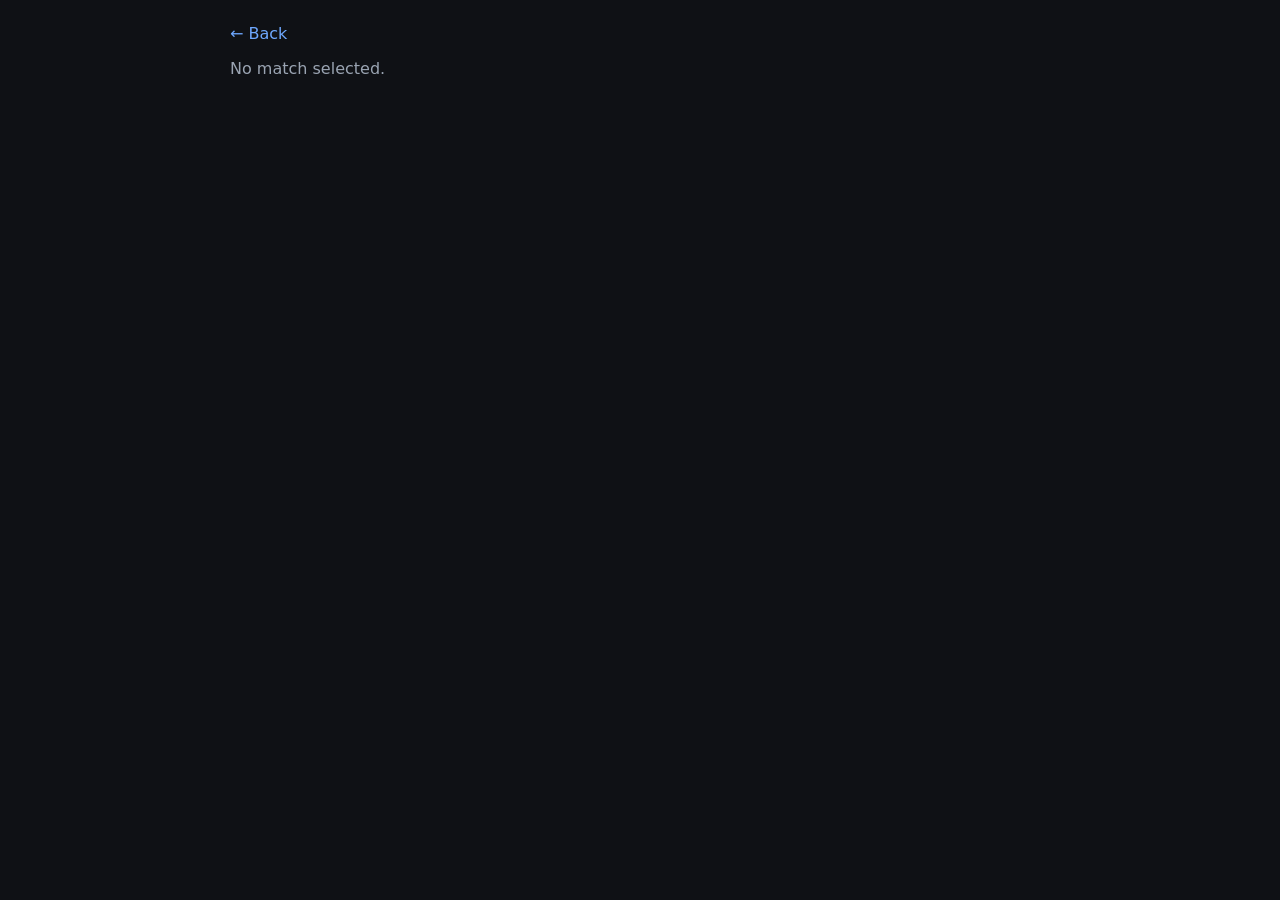
==== match.html @ 7a0a9247 "Add match preview page" ====
<!DOCTYPE html>
<html lang="en">
<head>
<meta charset="UTF-8">
<meta name="viewport" content="width=device-width, initial-scale=1">
<title>Match preview</title>
<style>
  body { background:#0f1115; color:#e6e6e6; font-family:system-ui,sans-serif; max-width:820px; margin:0 auto; padding:24px 16px; }
  a { color:#6ea8fe; text-decoration:none; }
  a:hover { text-decoration:underline; }
  h1 { margin:8px 0 4px; }
  h2 { margin-top:32px; font-size:1.1rem; color:#9aa4b2; text-transform:uppercase; letter-spacing:.05em; }
  .muted { color:#9aa4b2; }
  .cards { display:flex; gap:12px; flex-wrap:wrap; margin-top:16px; }
  .card { background:#171a21; border:1px solid #262b36; border-radius:10px; padding:12px 16px; min-width:130px; }
  .card .v { font-size:1.4rem; font-weight:600; }
  table { width:100%; border-collapse:collapse; margin-top:8px; }
  th, td { text-align:left; padding:8px 6px; border-bottom:1px solid #262b36; font-size:.95rem; }
  .form { display:flex; gap:6px; margin:8px 0 14px; }
  .pill { width:30px; height:30px; border-radius:6px; display:flex; align-items:center; justify-content:center; font-weight:700; color:#0f1115; }
  .W { background:#4ade80; } .D { background:#facc15; } .L { background:#f87171; }
  .bar { display:flex; height:30px; margin-top:14px; border-radius:6px; overflow:hidden; }
  .bar div { display:flex; align-items:center; justify-content:center; font-size:14px; color:#000; }
  .bh { background:#4caf50; } .bd { background:#bbb; } .ba { background:#f44336; }
  #status { margin-top:16px; }
</style>
</head>
<body>
<a href="index.html">&larr; Back</a>
<div id="status" class="muted">Loading... (the first request can take ~30s while the free server wakes up)</div>
<div id="content" style="display:none">
  <h1 id="title"></h1>
  <div class="muted" id="sub"></div>
  <div class="bar" id="bar"></div>
  <div class="muted" id="pickinfo" style="margin-top:6px"></div>
  <div class="cards" id="cards"></div>

  <h2>Recent form</h2>
  <div id="formHome"></div>
  <div id="formAway"></div>

  <h2>Head to head</h2>
  <div class="muted" id="h2hSummary"></div>
  <table id="h2h"></table>
</div>

<script>
const LOCAL = ["127.0.0.1", "localhost", ""].includes(location.hostname);
const API = LOCAL ? "http://127.0.0.1:8000" : "https://football-app-37ck.onrender.com";

function el(tag, text, cls) {
  const e = document.createElement(tag);
  if (text !== undefined) e.textContent = text;
  if (cls) e.className = cls;
  return e;
}
function row(table, cells, header) {
  const tr = document.createElement("tr");
  cells.forEach(c => {
    const td = el(header ? "th" : "td");
    if (c instanceof Node) td.appendChild(c); else td.textContent = c;
    tr.appendChild(td);
  });
  table.appendChild(tr);
}
function teamLink(name) {
  const a = el("a", name);
  a.href = "team.html?name=" + encodeURIComponent(name);
  return a;
}
function sot(v) { return v === null ? "n/a" : (v > 0 ? "+" : "") + v; }

function formBlock(id, team, matches) {
  const box = document.getElementById(id);
  const t = el("div"); t.appendChild(teamLink(team)); box.appendChild(t);
  const f = el("div", undefined, "form");
  matches.forEach(m => {
    const p = el("div", m.result, "pill " + m.result);
    p.title = `${m.venue} vs ${m.opponent} ${m.gf}-${m.ga}`;
    f.appendChild(p);
  });
  box.appendChild(f);
}

async function load() {
  const q = new URLSearchParams(location.search);
  const home = q.get("home"), away = q.get("away"), date = q.get("date");
  const status = document.getElementById("status");
  if (!home || !away) { status.textContent = "No match selected."; return; }
  try {
    let url = `${API}/match?home=${encodeURIComponent(home)}&away=${encodeURIComponent(away)}`;
    if (date) url += "&date=" + encodeURIComponent(date);
    const res = await fetch(url);
    if (!res.ok) {
      const e = await res.json().catch(() => ({}));
      status.textContent = e.detail || "Match not found.";
      return;
    }
    const d = await res.json();
    document.title = `${d.home} vs ${d.away}`;
    document.getElementById("title").textContent = `${d.home} vs ${d.away}`;
    document.getElementById("sub").textContent =
      (d.date || "") + (d.result ? "  ·  Final score " + d.result : "");

    const p = d.logged ? d.logged.prob : d.prob;
    const bar = document.getElementById("bar");
    [["bh", p.home], ["bd", p.draw], ["ba", p.away]].forEach(([c, v]) => {
      const s = el("div", Math.round(v * 100) + "%");
      s.className = c; s.style.width = (v * 100) + "%";
      bar.appendChild(s);
    });
    document.getElementById("pickinfo").textContent = d.logged
      ? `Locked prediction (${d.logged.model || "model n/a"}, logged ${d.logged.logged_on || "n/a"}). Home / Draw / Away.`
      : (d.result ? "Estimate uses current ratings (after this match). Home / Draw / Away."
                  : "Current model estimate, not locked yet. Home / Draw / Away.");

    const cards = document.getElementById("cards");
    [[`${d.home} Elo`, `${d.elo_home} (#${d.rank_home})`],
     [`${d.away} Elo`, `${d.elo_away} (#${d.rank_away})`],
     [`${d.home} SoT net`, sot(d.sot_home)],
     [`${d.away} SoT net`, sot(d.sot_away)]].forEach(([k, v]) => {
      const c = el("div", undefined, "card");
      c.appendChild(el("div", k, "muted"));
      c.appendChild(el("div", String(v), "v"));
      cards.appendChild(c);
    });

    formBlock("formHome", d.home, d.form_home);
    formBlock("formAway", d.away, d.form_away);

    const h = d.h2h;
    const t = document.getElementById("h2h");
    if (h.matches.length === 0) {
      document.getElementById("h2hSummary").textContent = "No recent meetings in the data.";
    } else {
      document.getElementById("h2hSummary").textContent =
        `Last ${h.matches.length}: ${d.home} ${h.home_team_wins}W, ${h.draws}D, ${d.away} ${h.away_team_wins}W`;
      row(t, ["Date", "Match", "Score"], true);
      h.matches.forEach(m => {
        const span = document.createElement("span");
        span.appendChild(teamLink(m.home));
        span.appendChild(document.createTextNode(" vs "));
        span.appendChild(teamLink(m.away));
        row(t, [m.date, span, m.score]);
      });
    }

    status.style.display = "none";
    document.getElementById("content").style.display = "block";
  } catch (e) {
    status.textContent = "Could not reach the server. Try again in a moment.";
  }
}
load();
</script>
</body>
</html>
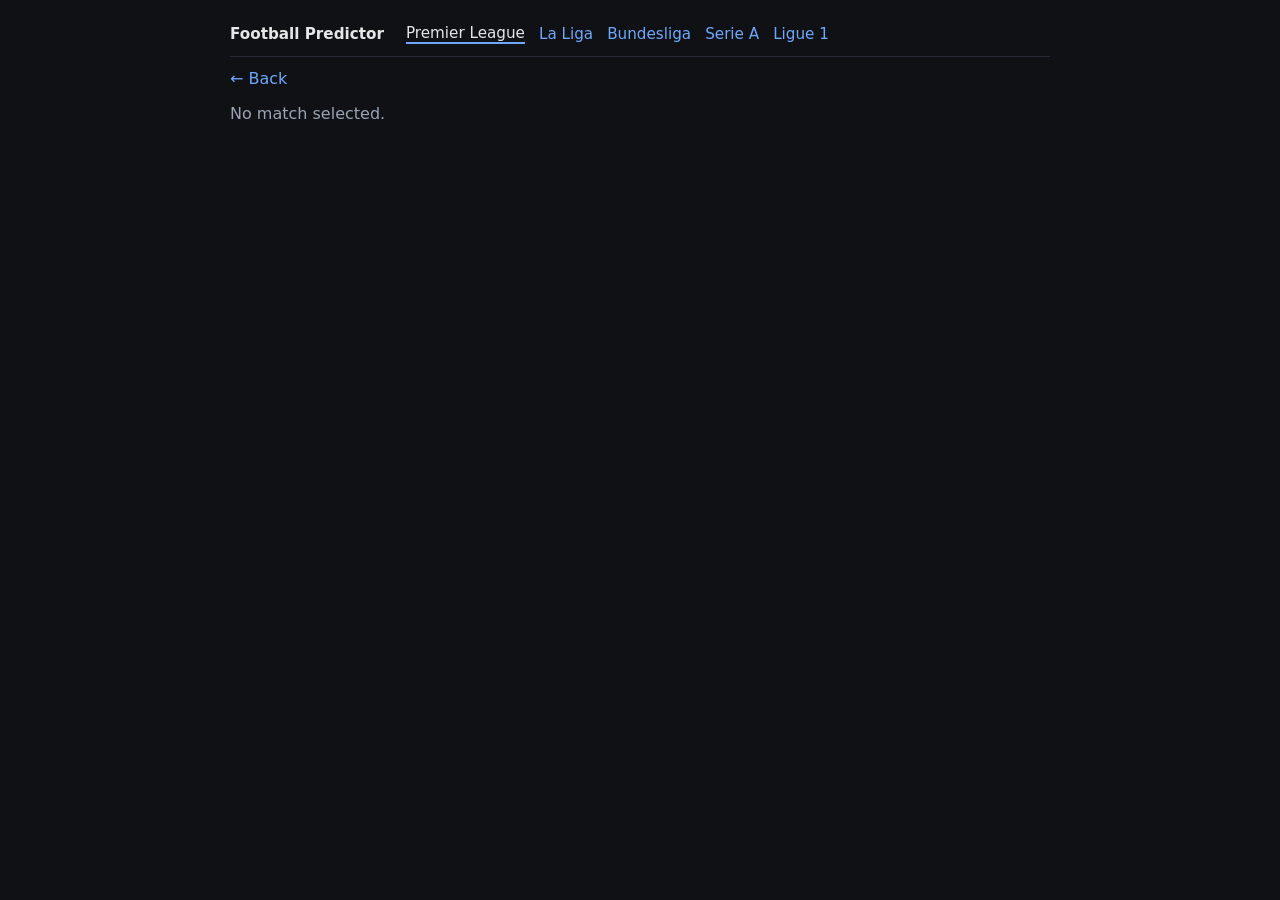
==== commit e685ad3a: "Shared top nav with league links" ====
--- a/match.html
+++ b/match.html
@@ -4,18 +4,11 @@
 <meta charset="UTF-8">
 <meta name="viewport" content="width=device-width, initial-scale=1">
 <title>Match preview</title>
+<link rel="stylesheet" href="style.css">
 <style>
-  body { background:#0f1115; color:#e6e6e6; font-family:system-ui,sans-serif; max-width:820px; margin:0 auto; padding:24px 16px; }
-  a { color:#6ea8fe; text-decoration:none; }
-  a:hover { text-decoration:underline; }
-  h1 { margin:8px 0 4px; }
-  h2 { margin-top:32px; font-size:1.1rem; color:#9aa4b2; text-transform:uppercase; letter-spacing:.05em; }
-  .muted { color:#9aa4b2; }
   .cards { display:flex; gap:12px; flex-wrap:wrap; margin-top:16px; }
   .card { background:#171a21; border:1px solid #262b36; border-radius:10px; padding:12px 16px; min-width:130px; }
   .card .v { font-size:1.4rem; font-weight:600; }
-  table { width:100%; border-collapse:collapse; margin-top:8px; }
-  th, td { text-align:left; padding:8px 6px; border-bottom:1px solid #262b36; font-size:.95rem; }
   .form { display:flex; gap:6px; margin:8px 0 14px; }
   .pill { width:30px; height:30px; border-radius:6px; display:flex; align-items:center; justify-content:center; font-weight:700; color:#0f1115; }
   .W { background:#4ade80; } .D { background:#facc15; } .L { background:#f87171; }
@@ -26,6 +19,7 @@
 </style>
 </head>
 <body>
+  <script src="nav.js"></script>
 <a href="index.html">&larr; Back</a>
 <div id="status" class="muted">Loading... (the first request can take ~30s while the free server wakes up)</div>
 <div id="content" style="display:none">
@@ -47,6 +41,8 @@
 <script>
 const LOCAL = ["127.0.0.1", "localhost", ""].includes(location.hostname);
 const API = LOCAL ? "http://127.0.0.1:8000" : "https://football-app-37ck.onrender.com";
+const LEAGUE = new URLSearchParams(location.search).get("league") || "E0";
+document.querySelector('a[href="index.html"]').href = "index.html?league=" + encodeURIComponent(LEAGUE);
 
 function el(tag, text, cls) {
   const e = document.createElement(tag);
@@ -65,7 +61,7 @@
 }
 function teamLink(name) {
   const a = el("a", name);
-  a.href = "team.html?name=" + encodeURIComponent(name);
+  a.href = "team.html?name=" + encodeURIComponent(name) + "&league=" + encodeURIComponent(LEAGUE);
   return a;
 }
 function sot(v) { return v === null ? "n/a" : (v > 0 ? "+" : "") + v; }
@@ -89,6 +85,7 @@
   if (!home || !away) { status.textContent = "No match selected."; return; }
   try {
     let url = `${API}/match?home=${encodeURIComponent(home)}&away=${encodeURIComponent(away)}`;
+    url += "&league=" + encodeURIComponent(LEAGUE);
     if (date) url += "&date=" + encodeURIComponent(date);
     const res = await fetch(url);
     if (!res.ok) {
--- a/style.css
+++ b/style.css
@@ -0,0 +1,30 @@
+body { background:#0f1115; color:#e6e6e6; font-family:system-ui,sans-serif; max-width:820px; margin:0 auto; padding:24px 16px; }
+a { color:#6ea8fe; text-decoration:none; }
+a:hover { text-decoration:underline; }
+h1 { margin:8px 0 4px; }
+h2 { margin-top:32px; font-size:1.1rem; color:#9aa4b2; text-transform:uppercase; letter-spacing:.05em; }
+.muted { color:#9aa4b2; }
+table { width:100%; border-collapse:collapse; margin-top:8px; }
+th, td { text-align:left; padding:8px 6px; border-bottom:1px solid #262b36; font-size:.95rem; }
+td.team { text-align:left; }
+td.top { font-weight:bold; background:#1f3a1f; }
+select, button { padding:6px; margin-right:6px; }
+
+.tabs { display:flex; gap:6px; margin:16px 0 8px; border-bottom:1px solid #262b36; flex-wrap:wrap; }
+.tabs button { background:none; border:none; color:#9aa4b2; padding:8px 14px; margin:0; cursor:pointer; font-size:1rem; border-bottom:2px solid transparent; }
+.tabs button.active { color:#e6e6e6; border-bottom-color:#6ea8fe; }
+.panel { display:none; }
+.panel.active { display:block; }
+
+@media (max-width: 600px) {
+  body { padding: 16px 10px; }
+  th, td { padding: 6px 4px; font-size: .85rem; }
+  h1 { font-size: 1.4rem; }
+  .cards { gap: 8px; }
+  .card { min-width: 90px; padding: 10px 12px; }
+}
+.panel, #content { overflow-x: auto; }
+
+.topnav { display:flex; gap:14px; flex-wrap:wrap; align-items:center; padding-bottom:12px; margin-bottom:12px; border-bottom:1px solid #262b36; font-size:.95rem; }
+.topnav .brand { font-weight:700; color:#e6e6e6; margin-right:8px; }
+.topnav a.active { color:#e6e6e6; border-bottom:2px solid #6ea8fe; }
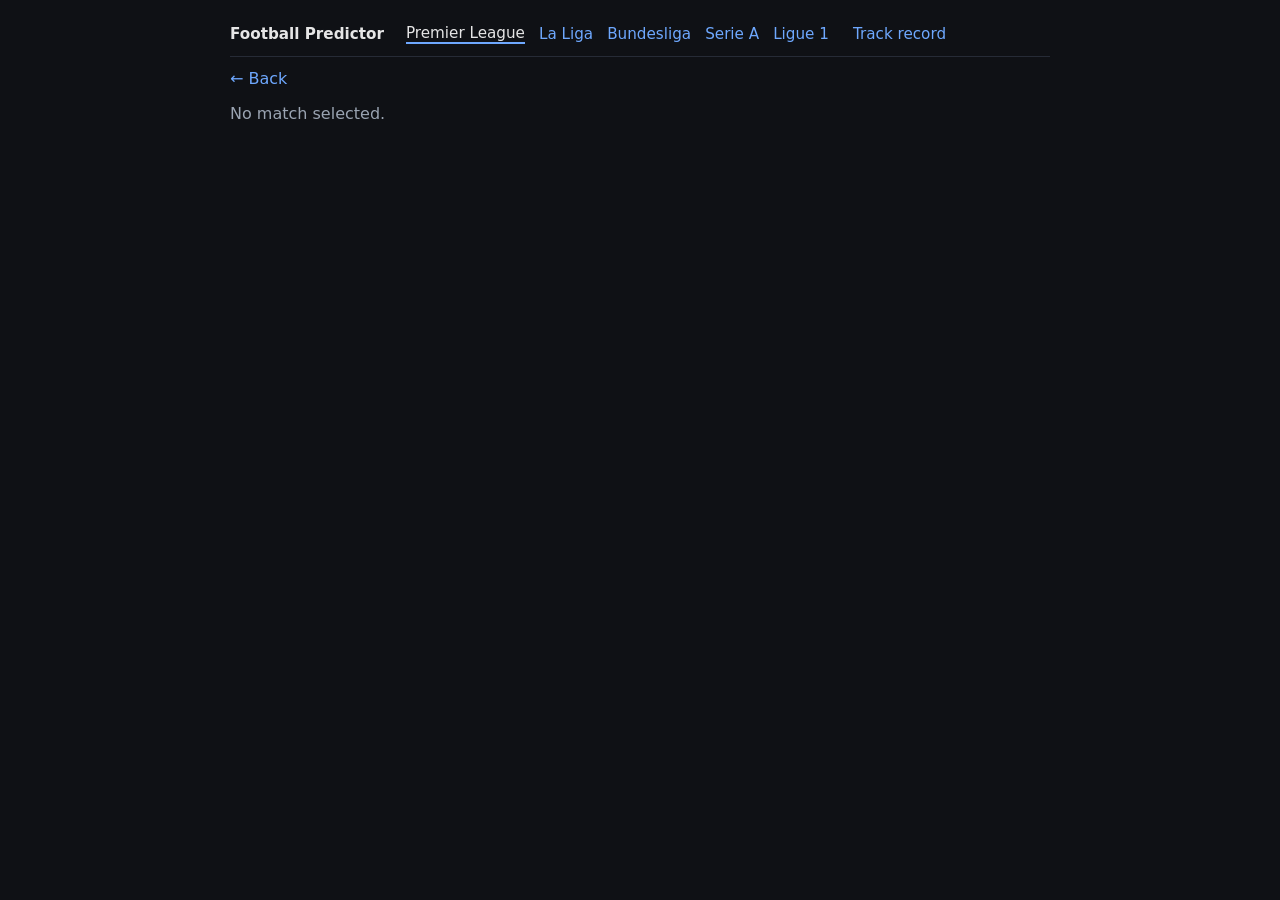
==== commit 6b0ca5ee: "Match page: shorter prediction status line" ====
--- a/match.html
+++ b/match.html
@@ -106,10 +106,18 @@
       s.className = c; s.style.width = (v * 100) + "%";
       bar.appendChild(s);
     });
-    document.getElementById("pickinfo").textContent = d.logged
-      ? `Locked prediction (${d.logged.model || "model n/a"}, logged ${d.logged.logged_on || "n/a"}). Home / Draw / Away.`
-      : (d.result ? "Estimate uses current ratings (after this match). Home / Draw / Away."
-                  : "Current model estimate, not locked yet. Home / Draw / Away.");
+    const legend = "Home / Draw / Away, model probabilities.";
+    let info;
+    if (d.logged && d.result) {
+      info = `Match finished ${d.result}.`;
+    } else if (d.logged) {
+      info = "Waiting for the result.";
+    } else if (d.result) {
+      info = "Finished match. Probabilities use the ratings as they stand now, not the ones before kickoff, so they are not a fair test.";
+    } else {
+      info = "Current model estimate, not locked yet.";
+    }
+    document.getElementById("pickinfo").textContent = info + " " + legend;
 
     const cards = document.getElementById("cards");
     [[`${d.home} Elo`, `${d.elo_home} (#${d.rank_home})`],
--- a/style.css
+++ b/style.css
@@ -10,9 +10,8 @@
 td.top { font-weight:bold; background:#1f3a1f; }
 select, button { padding:6px; margin-right:6px; }
 
-.tabs { display:flex; gap:6px; margin:16px 0 8px; border-bottom:1px solid #262b36; flex-wrap:wrap; }
-.tabs button { background:none; border:none; color:#9aa4b2; padding:8px 14px; margin:0; cursor:pointer; font-size:1rem; border-bottom:2px solid transparent; }
-.tabs button.active { color:#e6e6e6; border-bottom-color:#6ea8fe; }
+.tabs { display:flex; gap:2px; margin:16px 0 8px; border-bottom:1px solid #262b36; flex-wrap:nowrap; overflow-x:auto; }
+.tabs button { background:none; border:none; color:#9aa4b2; padding:8px 10px; margin:0; cursor:pointer; font-size:1rem; border-bottom:2px solid transparent; white-space:nowrap; }
 .panel { display:none; }
 .panel.active { display:block; }
 
@@ -22,9 +21,18 @@
   h1 { font-size: 1.4rem; }
   .cards { gap: 8px; }
   .card { min-width: 90px; padding: 10px 12px; }
+  .tabs button { padding: 8px 8px; font-size: .9rem; }
 }
 .panel, #content { overflow-x: auto; }
 
 .topnav { display:flex; gap:14px; flex-wrap:wrap; align-items:center; padding-bottom:12px; margin-bottom:12px; border-bottom:1px solid #262b36; font-size:.95rem; }
 .topnav .brand { font-weight:700; color:#e6e6e6; margin-right:8px; }
-.topnav a.active { color:#e6e6e6; border-bottom:2px solid #6ea8fe; }+.topnav a.active { color:#e6e6e6; border-bottom:2px solid #6ea8fe; }
+.topnav a.tr-link { margin-left: 10px; }
+
+#summary { margin: 10px 0 14px; line-height: 1.6; }
+#summary a { white-space: nowrap; }
+@media (max-width: 600px) {
+  #fixtures th, #fixtures td { white-space: nowrap; }
+  #fixtures td.team { white-space: normal; }
+}
